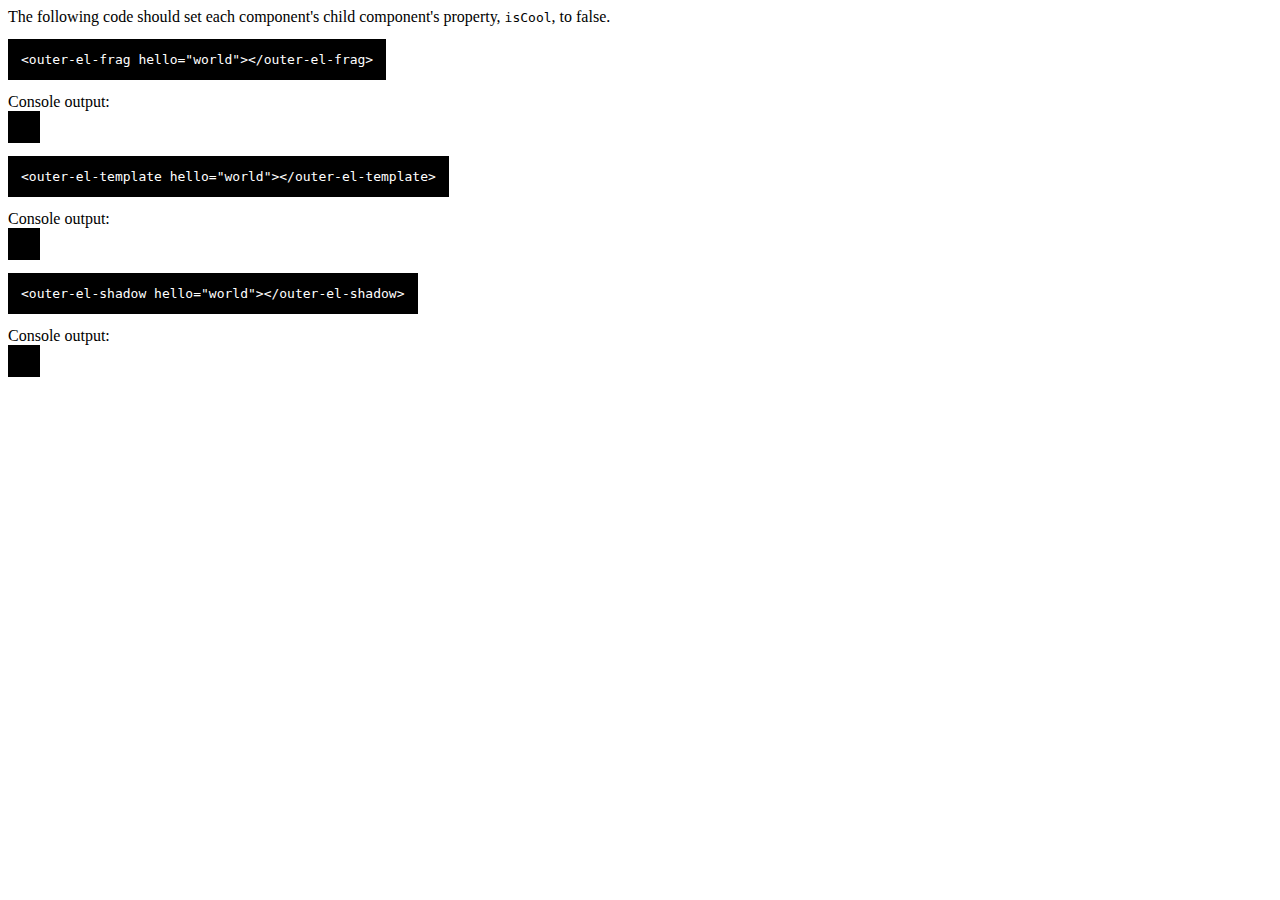
==== index.html @ 1d06c9b7 "combine" ====
<!DOCTYPE html>
<html>
  <head>
    <meta charset="utf-8">
    <title>Sub Component</title>
    <link rel="stylesheet" href="/main.css">
    <script src="/console.js"></script>
    <script type="text/javascript">let CURRENT_SELECTOR = null;</script>
    <link rel="import" href="outer-el-frag.html">
    <link rel="import" href="outer-el-shadow.html">
    <link rel="import" href="outer-el-template.html">
  </head>
  <body>
    The following code should set each component's child component's property, <code>isCool</code>, to false.
    <pre id="example-code"><code>&lt;outer-el-frag hello="world"&gt;&lt;/outer-el-frag&gt;</code></pre>
    Console output:
    <div id="console-output">
<!-- output of console.log inserted here by override in console.js -->
    </div>
    <outer-el-frag hello="world"></outer-el-frag>

    <pre id="example-code"><code>&lt;outer-el-template hello="world"&gt;&lt;/outer-el-template&gt;</code></pre>
    <script type="text/javascript">CURRENT_SELECTOR = '#console-output-2';</script>
    Console output:
    <div id="console-output-2">
<!-- output of console.log inserted here by override in console.js -->
    </div>
    <outer-el-template hello="world"></outer-el-template>

    <pre id="example-code"><code>&lt;outer-el-shadow hello="world"&gt;&lt;/outer-el-shadow&gt;</code></pre>
    <script type="text/javascript">CURRENT_SELECTOR = '#console-output-3';</script>
    Console output:
    <div id="console-output-3">
<!-- output of console.log inserted here by override in console.js -->
    </div>
    <outer-el-shadow hello="world"></outer-el-shadow>
  </body>
</html>
---- main.css ----
:root { --console-background: black ;}
pre { color: white; background-color: var(--console-background, black); }
pre+pre, pre:nth-child(1) { margin: 0; }
div[id^='console-output'], #example-code {
  width: fit-content;
  width: -moz-fit-content;
  width: -webkit-fit-content;
  padding: 1em;
  background: var(--console-background, black);
}
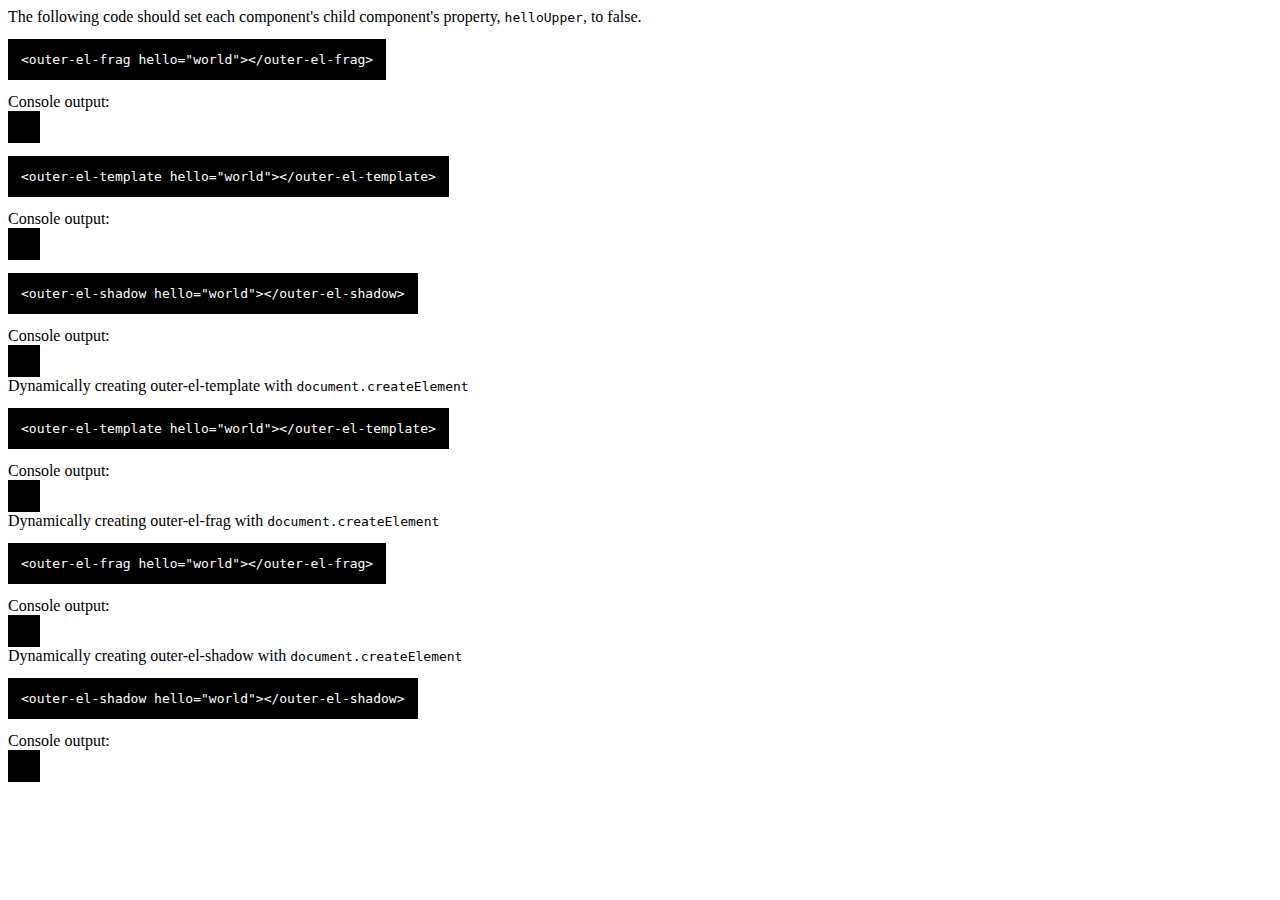
==== commit b741da20: "add dynamics" ====
--- a/index.html
+++ b/index.html
@@ -3,15 +3,15 @@
   <head>
     <meta charset="utf-8">
     <title>Sub Component</title>
-    <link rel="stylesheet" href="/main.css">
-    <script src="/console.js"></script>
+    <link rel="stylesheet" href="./main.css">
+    <script src="./console.js"></script>
     <script type="text/javascript">let CURRENT_SELECTOR = null;</script>
     <link rel="import" href="outer-el-frag.html">
     <link rel="import" href="outer-el-shadow.html">
     <link rel="import" href="outer-el-template.html">
   </head>
   <body>
-    The following code should set each component's child component's property, <code>isCool</code>, to false.
+    The following code should set each component's child component's property, <code>helloUpper</code>, to false.
     <pre id="example-code"><code>&lt;outer-el-frag hello="world"&gt;&lt;/outer-el-frag&gt;</code></pre>
     Console output:
     <div id="console-output">
@@ -34,5 +34,44 @@
 <!-- output of console.log inserted here by override in console.js -->
     </div>
     <outer-el-shadow hello="world"></outer-el-shadow>
+
+    Dynamically creating outer-el-template with <code>document.createElement</code>
+    <pre id="example-code"><code>&lt;outer-el-template hello="world"&gt;&lt;/outer-el-template&gt;</code></pre>
+    <script type="text/javascript">CURRENT_SELECTOR = '#console-output-4';</script>
+    Console output:
+    <div id="console-output-4">
+<!-- output of console.log inserted here by override in console.js -->
+    </div>
+    <script type="text/javascript">
+      let outerElTemplate = document.createElement('outer-el-template');
+      outerElTemplate.setAttribute('hello', 'world');
+      document.body.appendChild(outerElTemplate);
+    </script>
+
+    Dynamically creating outer-el-frag with <code>document.createElement</code>
+    <pre id="example-code"><code>&lt;outer-el-frag hello="world"&gt;&lt;/outer-el-frag&gt;</code></pre>
+    <script type="text/javascript">CURRENT_SELECTOR = '#console-output-5';</script>
+    Console output:
+    <div id="console-output-5">
+<!-- output of console.log inserted here by override in console.js -->
+    </div>
+    <script type="text/javascript">
+      let outerElFrag = document.createElement('outer-el-frag');
+      outerElFrag.setAttribute('hello', 'world');
+      document.body.appendChild(outerElFrag);
+    </script>
+
+    Dynamically creating outer-el-shadow with <code>document.createElement</code>
+    <pre id="example-code"><code>&lt;outer-el-shadow hello="world"&gt;&lt;/outer-el-shadow&gt;</code></pre>
+    <script type="text/javascript">CURRENT_SELECTOR = '#console-output-6';</script>
+    Console output:
+    <div id="console-output-6">
+<!-- output of console.log inserted here by override in console.js -->
+    </div>
+    <script type="text/javascript">
+      let outerElShadow = document.createElement('outer-el-shadow');
+      outerElShadow.setAttribute('hello', 'world');
+      document.body.appendChild(outerElShadow);
+    </script>
   </body>
 </html>
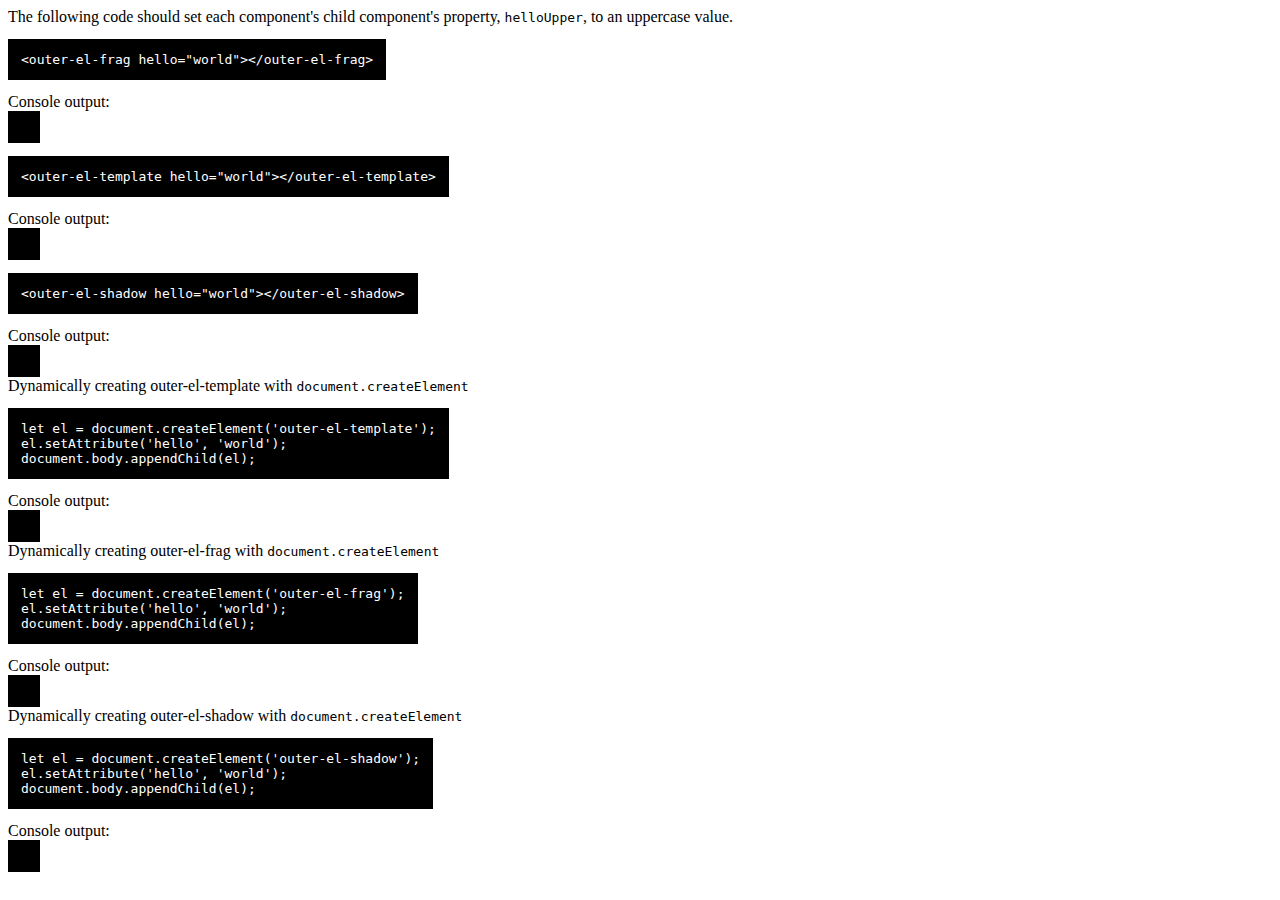
==== commit 486d226e: "update" ====
--- a/index.html
+++ b/index.html
@@ -11,7 +11,7 @@
     <link rel="import" href="outer-el-template.html">
   </head>
   <body>
-    The following code should set each component's child component's property, <code>helloUpper</code>, to false.
+    The following code should set each component's child component's property, <code>helloUpper</code>, to an uppercase value.
     <pre id="example-code"><code>&lt;outer-el-frag hello="world"&gt;&lt;/outer-el-frag&gt;</code></pre>
     Console output:
     <div id="console-output">
@@ -36,7 +36,9 @@
     <outer-el-shadow hello="world"></outer-el-shadow>
 
     Dynamically creating outer-el-template with <code>document.createElement</code>
-    <pre id="example-code"><code>&lt;outer-el-template hello="world"&gt;&lt;/outer-el-template&gt;</code></pre>
+    <pre id="example-code"><code>let el = document.createElement('outer-el-template');
+el.setAttribute('hello', 'world');
+document.body.appendChild(el);</code></pre>
     <script type="text/javascript">CURRENT_SELECTOR = '#console-output-4';</script>
     Console output:
     <div id="console-output-4">
@@ -49,7 +51,9 @@
     </script>
 
     Dynamically creating outer-el-frag with <code>document.createElement</code>
-    <pre id="example-code"><code>&lt;outer-el-frag hello="world"&gt;&lt;/outer-el-frag&gt;</code></pre>
+    <pre id="example-code"><code>let el = document.createElement('outer-el-frag');
+el.setAttribute('hello', 'world');
+document.body.appendChild(el);</code></pre>
     <script type="text/javascript">CURRENT_SELECTOR = '#console-output-5';</script>
     Console output:
     <div id="console-output-5">
@@ -62,7 +66,9 @@
     </script>
 
     Dynamically creating outer-el-shadow with <code>document.createElement</code>
-    <pre id="example-code"><code>&lt;outer-el-shadow hello="world"&gt;&lt;/outer-el-shadow&gt;</code></pre>
+    <pre id="example-code"><code>let el = document.createElement('outer-el-shadow');
+el.setAttribute('hello', 'world');
+document.body.appendChild(el);</code></pre>
     <script type="text/javascript">CURRENT_SELECTOR = '#console-output-6';</script>
     Console output:
     <div id="console-output-6">
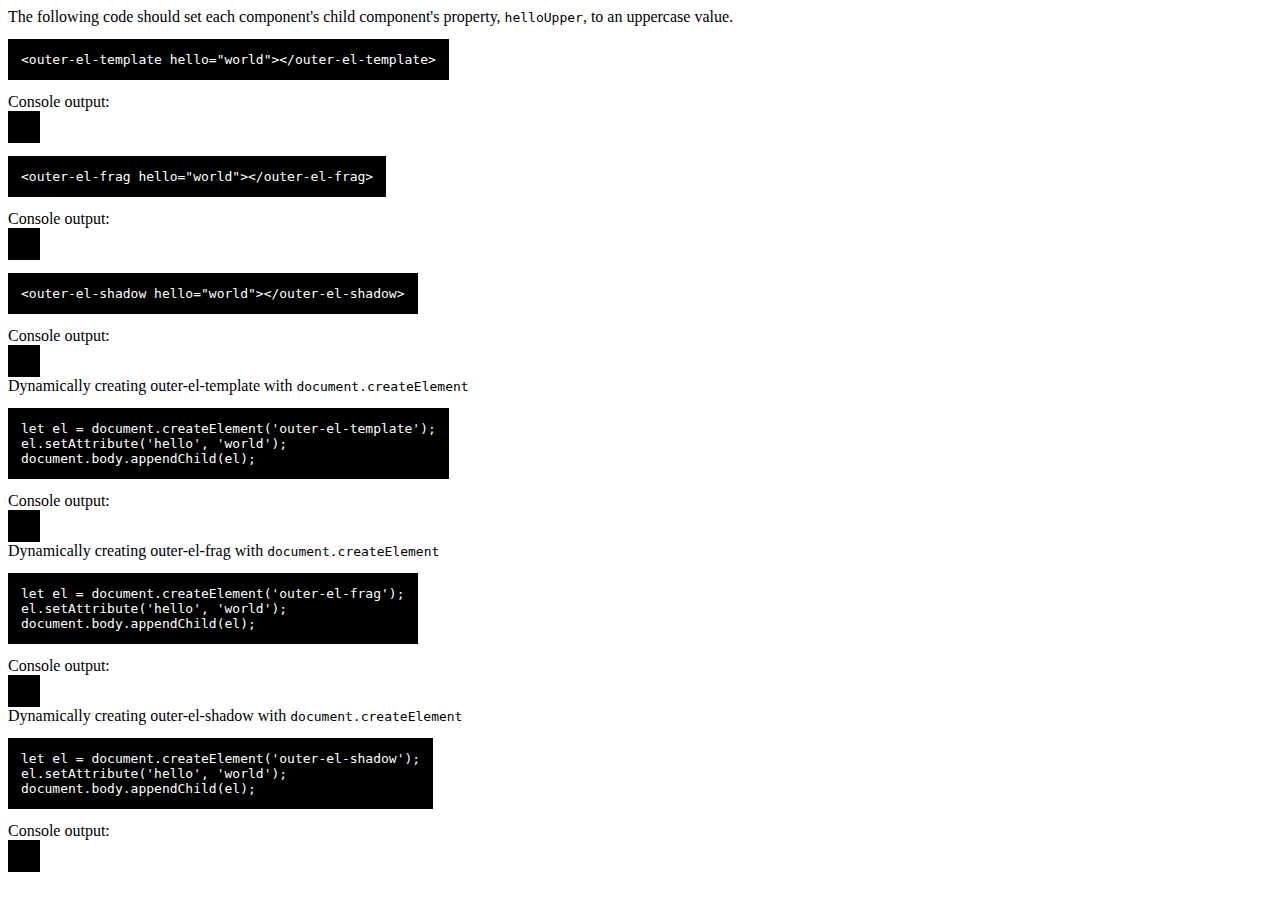
==== commit ea3adec7: "switch order" ====
--- a/index.html
+++ b/index.html
@@ -6,26 +6,26 @@
     <link rel="stylesheet" href="./main.css">
     <script src="./console.js"></script>
     <script type="text/javascript">let CURRENT_SELECTOR = null;</script>
+    <link rel="import" href="outer-el-template.html">
     <link rel="import" href="outer-el-frag.html">
     <link rel="import" href="outer-el-shadow.html">
-    <link rel="import" href="outer-el-template.html">
   </head>
   <body>
     The following code should set each component's child component's property, <code>helloUpper</code>, to an uppercase value.
-    <pre id="example-code"><code>&lt;outer-el-frag hello="world"&gt;&lt;/outer-el-frag&gt;</code></pre>
+    <pre id="example-code"><code>&lt;outer-el-template hello="world"&gt;&lt;/outer-el-template&gt;</code></pre>
     Console output:
     <div id="console-output">
-<!-- output of console.log inserted here by override in console.js -->
+      <!-- output of console.log inserted here by override in console.js -->
     </div>
-    <outer-el-frag hello="world"></outer-el-frag>
+    <outer-el-template hello="world"></outer-el-template>
 
-    <pre id="example-code"><code>&lt;outer-el-template hello="world"&gt;&lt;/outer-el-template&gt;</code></pre>
+    <pre id="example-code"><code>&lt;outer-el-frag hello="world"&gt;&lt;/outer-el-frag&gt;</code></pre>
     <script type="text/javascript">CURRENT_SELECTOR = '#console-output-2';</script>
     Console output:
     <div id="console-output-2">
-<!-- output of console.log inserted here by override in console.js -->
+      <!-- output of console.log inserted here by override in console.js -->
     </div>
-    <outer-el-template hello="world"></outer-el-template>
+    <outer-el-frag hello="world"></outer-el-frag>
 
     <pre id="example-code"><code>&lt;outer-el-shadow hello="world"&gt;&lt;/outer-el-shadow&gt;</code></pre>
     <script type="text/javascript">CURRENT_SELECTOR = '#console-output-3';</script>
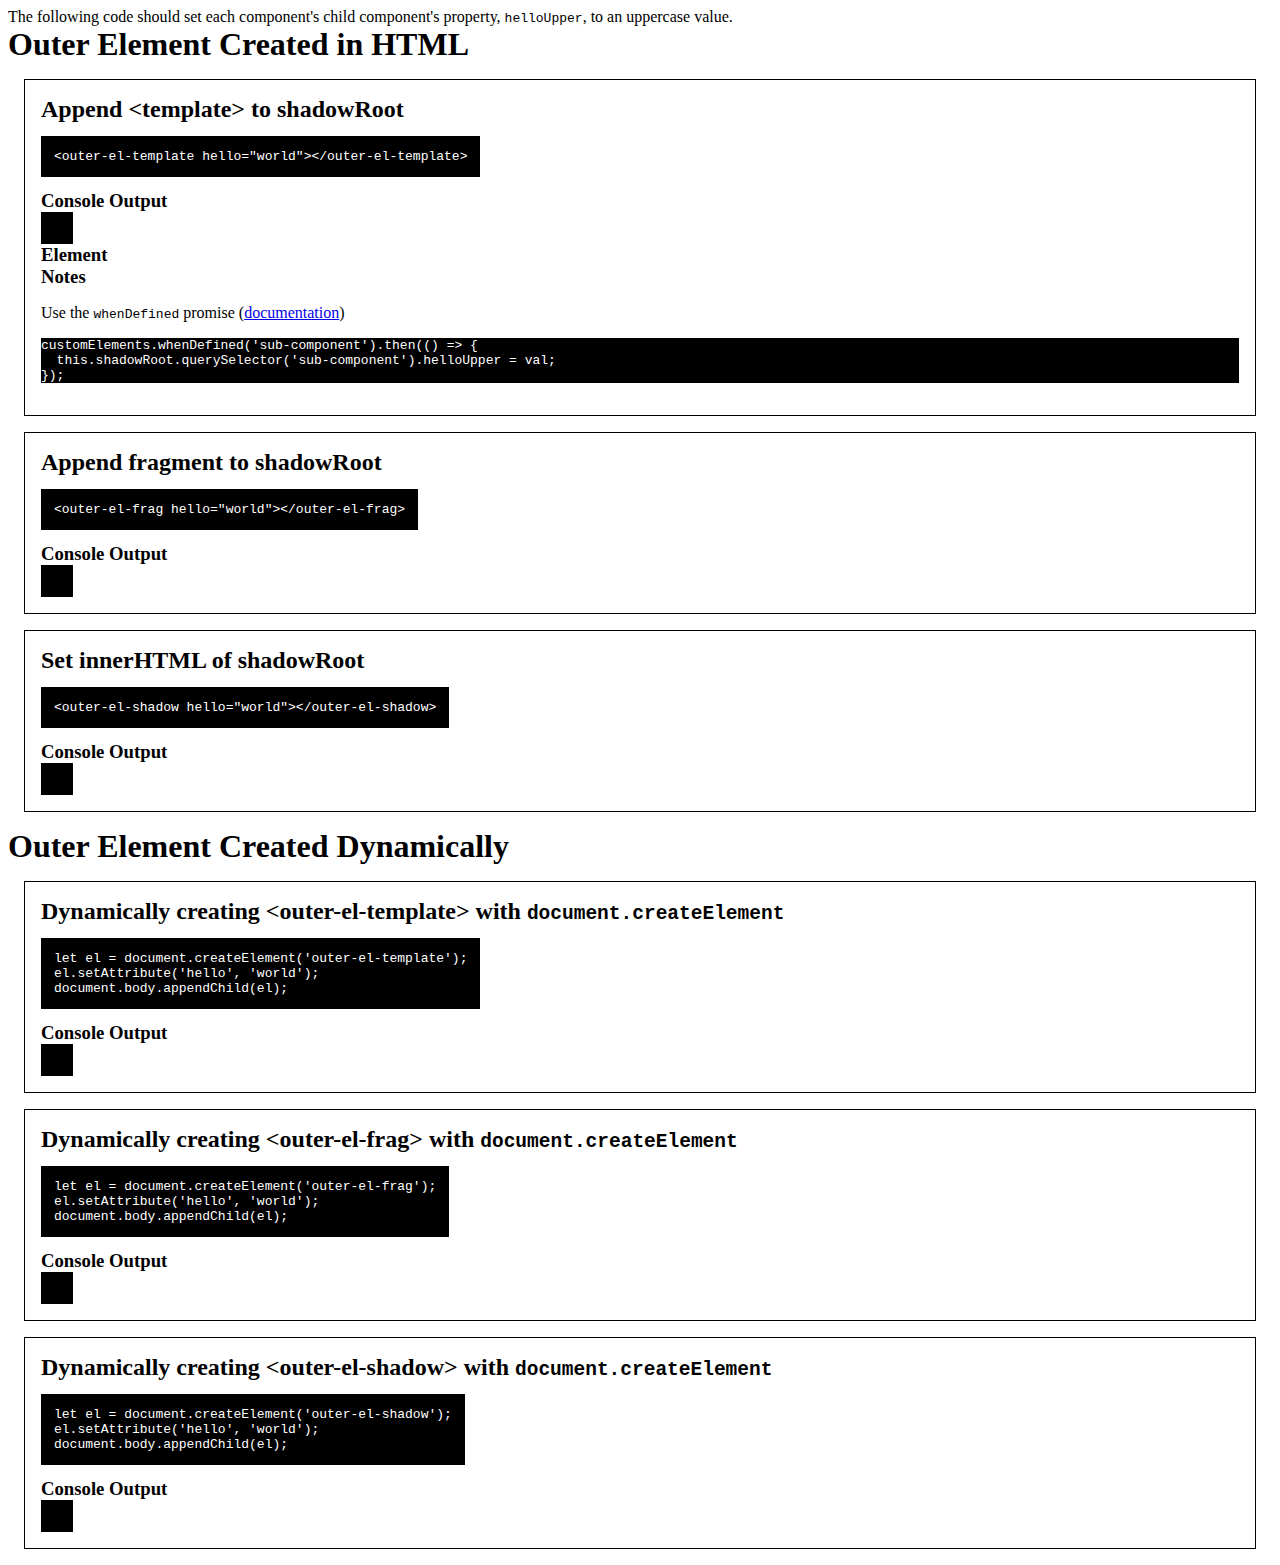
==== commit 16e7859d: "fix template method" ====
--- a/index.html
+++ b/index.html
@@ -12,72 +12,86 @@
   </head>
   <body>
     The following code should set each component's child component's property, <code>helloUpper</code>, to an uppercase value.
-    <pre id="example-code"><code>&lt;outer-el-template hello="world"&gt;&lt;/outer-el-template&gt;</code></pre>
-    Console output:
-    <div id="console-output">
-      <!-- output of console.log inserted here by override in console.js -->
+
+    <h1>Outer Element Created in HTML</h1>
+
+    <div class="border">
+      <h2>Append &lt;template&gt; to shadowRoot</h2>
+      <pre id="example-code"><code>&lt;outer-el-template hello="world"&gt;&lt;/outer-el-template&gt;</code></pre>
+      <h3>Console Output</h3>
+      <div id="console-output"><!-- output of console.log inserted here by override in console.js --></div>
+      <h3>Element</h3>
+      <outer-el-template hello="world"></outer-el-template>
+      <h3>Notes</h3>
+      <p>Use the <code>whenDefined</code> promise (<a href="https://developers.google.com/web/fundamentals/architecture/building-components/customelements#progressively_enhanced_html">documentation</a>)
+        <pre><code>customElements.whenDefined('sub-component').then(() => {
+  this.shadowRoot.querySelector('sub-component').helloUpper = val;
+});</code></pre></p>
     </div>
-    <outer-el-template hello="world"></outer-el-template>
 
-    <pre id="example-code"><code>&lt;outer-el-frag hello="world"&gt;&lt;/outer-el-frag&gt;</code></pre>
-    <script type="text/javascript">CURRENT_SELECTOR = '#console-output-2';</script>
-    Console output:
-    <div id="console-output-2">
-      <!-- output of console.log inserted here by override in console.js -->
+    <div class="border">
+      <h2>Append fragment to shadowRoot</h2>
+      <pre id="example-code"><code>&lt;outer-el-frag hello="world"&gt;&lt;/outer-el-frag&gt;</code></pre>
+      <script type="text/javascript">CURRENT_SELECTOR = '#console-output-2';</script>
+      <h3>Console Output</h3>
+      <div id="console-output-2"><!-- output of console.log inserted here by override in console.js --></div>
+      <outer-el-frag hello="world"></outer-el-frag>
     </div>
-    <outer-el-frag hello="world"></outer-el-frag>
 
-    <pre id="example-code"><code>&lt;outer-el-shadow hello="world"&gt;&lt;/outer-el-shadow&gt;</code></pre>
-    <script type="text/javascript">CURRENT_SELECTOR = '#console-output-3';</script>
-    Console output:
-    <div id="console-output-3">
-<!-- output of console.log inserted here by override in console.js -->
+    <div class="border">
+      <h2>Set innerHTML of shadowRoot</h2>
+      <pre id="example-code"><code>&lt;outer-el-shadow hello="world"&gt;&lt;/outer-el-shadow&gt;</code></pre>
+      <script type="text/javascript">CURRENT_SELECTOR = '#console-output-3';</script>
+      <h3>Console Output</h3>
+      <div id="console-output-3"><!-- output of console.log inserted here by override in console.js --></div>
+      <outer-el-shadow hello="world"></outer-el-shadow>
     </div>
-    <outer-el-shadow hello="world"></outer-el-shadow>
 
-    Dynamically creating outer-el-template with <code>document.createElement</code>
-    <pre id="example-code"><code>let el = document.createElement('outer-el-template');
+    <h1>Outer Element Created Dynamically</h1>
+
+    <div class="border">
+      <h2>Dynamically creating &lt;outer-el-template&gt; with <code>document.createElement</code></h2>
+      <pre id="example-code"><code>let el = document.createElement('outer-el-template');
 el.setAttribute('hello', 'world');
 document.body.appendChild(el);</code></pre>
-    <script type="text/javascript">CURRENT_SELECTOR = '#console-output-4';</script>
-    Console output:
-    <div id="console-output-4">
-<!-- output of console.log inserted here by override in console.js -->
+      <script type="text/javascript">CURRENT_SELECTOR = '#console-output-4';</script>
+      <h3>Console Output</h3>
+      <div id="console-output-4"><!-- output of console.log inserted here by override in console.js --></div>
+      <script type="text/javascript">
+        let outerElTemplate = document.createElement('outer-el-template');
+        outerElTemplate.setAttribute('hello', 'world');
+        document.body.lastElementChild.appendChild(outerElTemplate);
+      </script>
     </div>
-    <script type="text/javascript">
-      let outerElTemplate = document.createElement('outer-el-template');
-      outerElTemplate.setAttribute('hello', 'world');
-      document.body.appendChild(outerElTemplate);
-    </script>
 
-    Dynamically creating outer-el-frag with <code>document.createElement</code>
-    <pre id="example-code"><code>let el = document.createElement('outer-el-frag');
+    <div class="border">
+      <h2>Dynamically creating &lt;outer-el-frag&gt; with <code>document.createElement</code></h2>
+      <pre id="example-code"><code>let el = document.createElement('outer-el-frag');
 el.setAttribute('hello', 'world');
 document.body.appendChild(el);</code></pre>
-    <script type="text/javascript">CURRENT_SELECTOR = '#console-output-5';</script>
-    Console output:
-    <div id="console-output-5">
-<!-- output of console.log inserted here by override in console.js -->
+      <script type="text/javascript">CURRENT_SELECTOR = '#console-output-5';</script>
+      <h3>Console Output</h3>
+      <div id="console-output-5"><!-- output of console.log inserted here by override in console.js --></div>
+      <script type="text/javascript">
+        let outerElFrag = document.createElement('outer-el-frag');
+        outerElFrag.setAttribute('hello', 'world');
+        document.body.lastElementChild.appendChild(outerElFrag);
+      </script>
     </div>
-    <script type="text/javascript">
-      let outerElFrag = document.createElement('outer-el-frag');
-      outerElFrag.setAttribute('hello', 'world');
-      document.body.appendChild(outerElFrag);
-    </script>
 
-    Dynamically creating outer-el-shadow with <code>document.createElement</code>
-    <pre id="example-code"><code>let el = document.createElement('outer-el-shadow');
+    <div class="border">
+      <h2>Dynamically creating &lt;outer-el-shadow&gt; with <code>document.createElement</code></h2>
+      <pre id="example-code"><code>let el = document.createElement('outer-el-shadow');
 el.setAttribute('hello', 'world');
 document.body.appendChild(el);</code></pre>
-    <script type="text/javascript">CURRENT_SELECTOR = '#console-output-6';</script>
-    Console output:
-    <div id="console-output-6">
-<!-- output of console.log inserted here by override in console.js -->
+      <script type="text/javascript">CURRENT_SELECTOR = '#console-output-6';</script>
+      <h3>Console Output</h3>
+      <div id="console-output-6"><!-- output of console.log inserted here by override in console.js --></div>
+      <script type="text/javascript">
+        let outerElShadow = document.createElement('outer-el-shadow');
+        outerElShadow.setAttribute('hello', 'world');
+        document.body.lastElementChild.appendChild(outerElShadow);
+      </script>
     </div>
-    <script type="text/javascript">
-      let outerElShadow = document.createElement('outer-el-shadow');
-      outerElShadow.setAttribute('hello', 'world');
-      document.body.appendChild(outerElShadow);
-    </script>
   </body>
 </html>
--- a/main.css
+++ b/main.css
@@ -8,3 +8,5 @@
   padding: 1em;
   background: var(--console-background, black);
 }
+.border { border: solid 1px black; padding: 1em; margin: 1em;}
+h1,h2,h3 { margin: 0;}
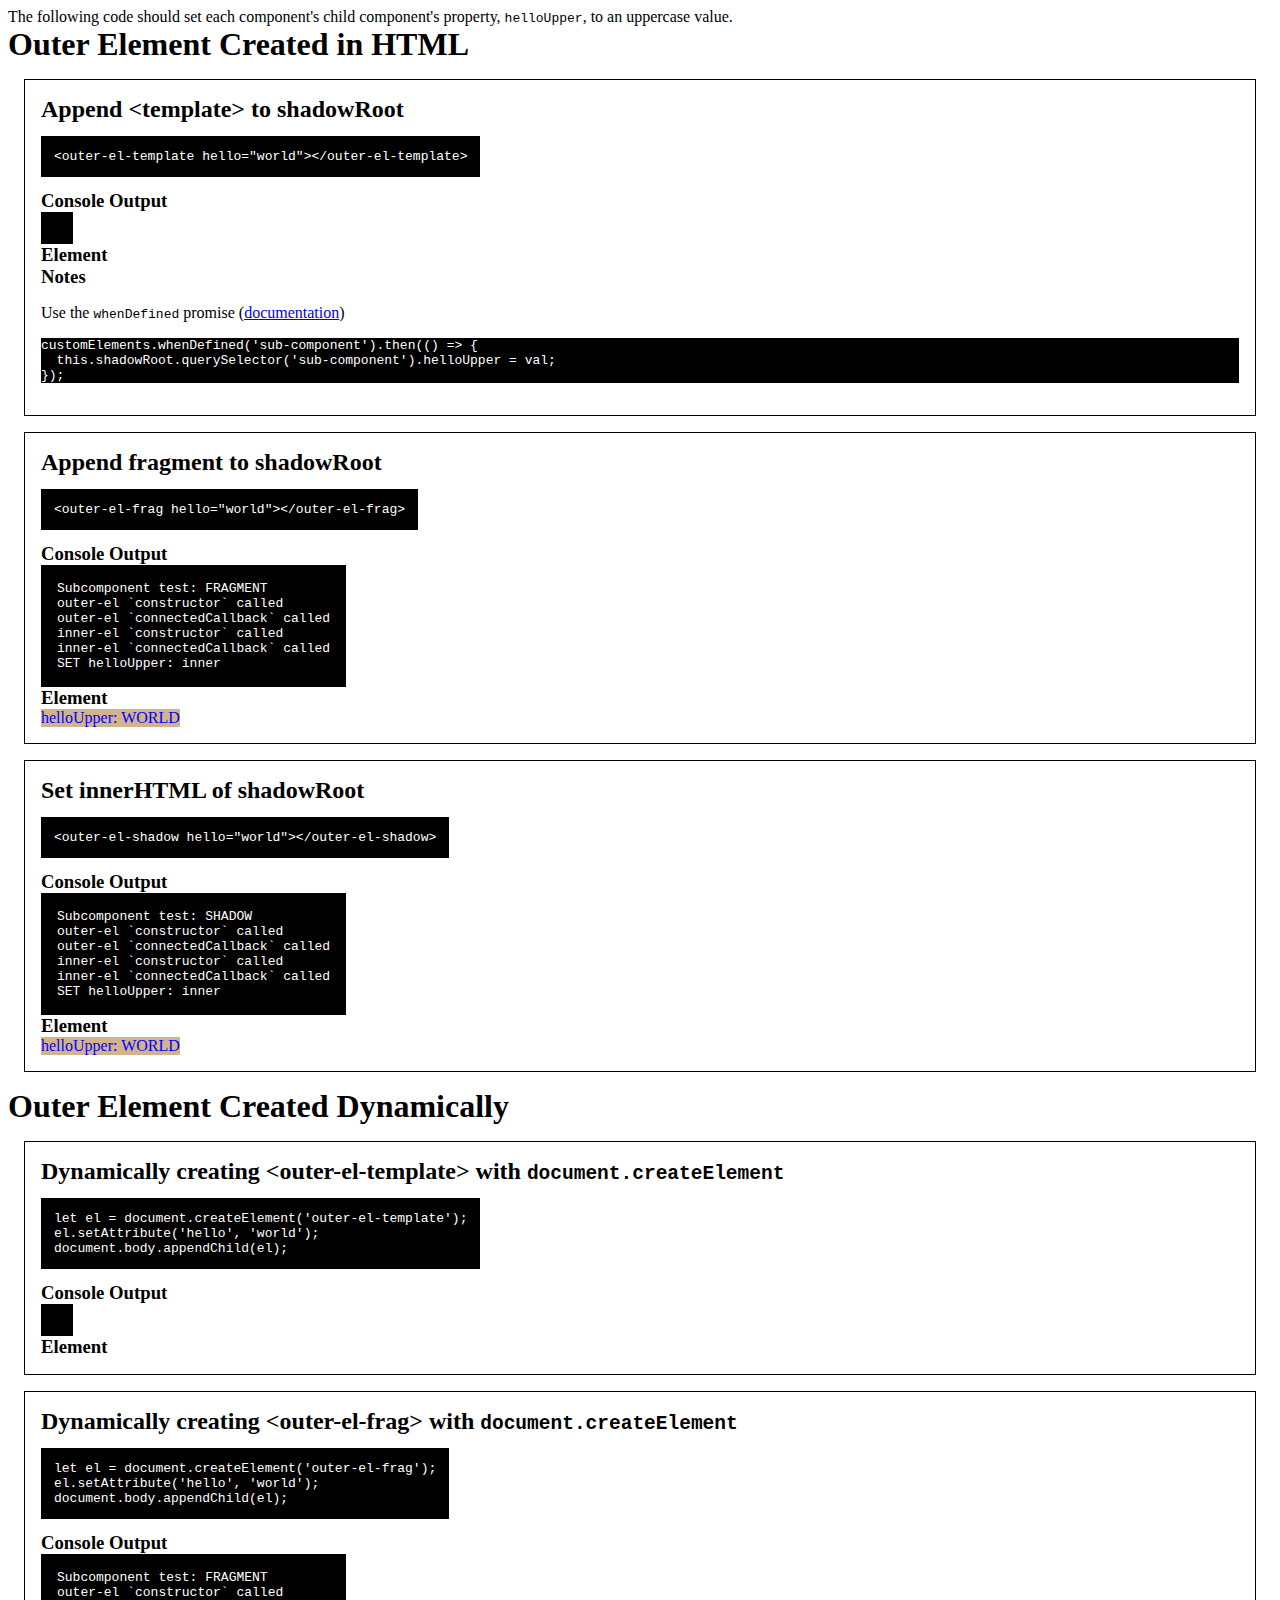
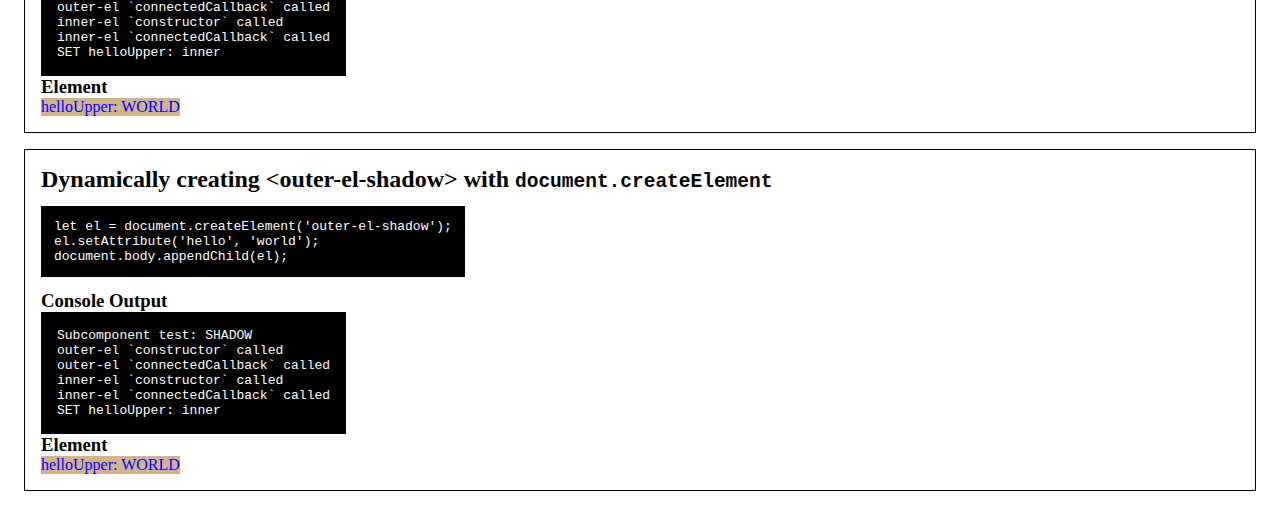
==== commit 4b551db5: "apply what Mike pointed out here: https://w3c.github.io/webcomponents/spec/custom/\#custom-element-c" ====
--- a/index.html
+++ b/index.html
@@ -5,10 +5,11 @@
     <title>Sub Component</title>
     <link rel="stylesheet" href="./main.css">
     <script src="./console.js"></script>
+    <script src="sub-component.js"></script>
     <script type="text/javascript">let CURRENT_SELECTOR = null;</script>
     <link rel="import" href="outer-el-template.html">
-    <link rel="import" href="outer-el-frag.html">
-    <link rel="import" href="outer-el-shadow.html">
+    <script src="outer-el-frag.js"></script>
+    <script src="outer-el-shadow.js"></script>
   </head>
   <body>
     The following code should set each component's child component's property, <code>helloUpper</code>, to an uppercase value.
@@ -35,6 +36,7 @@
       <script type="text/javascript">CURRENT_SELECTOR = '#console-output-2';</script>
       <h3>Console Output</h3>
       <div id="console-output-2"><!-- output of console.log inserted here by override in console.js --></div>
+      <h3>Element</h3>
       <outer-el-frag hello="world"></outer-el-frag>
     </div>
 
@@ -44,6 +46,7 @@
       <script type="text/javascript">CURRENT_SELECTOR = '#console-output-3';</script>
       <h3>Console Output</h3>
       <div id="console-output-3"><!-- output of console.log inserted here by override in console.js --></div>
+      <h3>Element</h3>
       <outer-el-shadow hello="world"></outer-el-shadow>
     </div>
 
@@ -57,6 +60,7 @@
       <script type="text/javascript">CURRENT_SELECTOR = '#console-output-4';</script>
       <h3>Console Output</h3>
       <div id="console-output-4"><!-- output of console.log inserted here by override in console.js --></div>
+      <h3>Element</h3>
       <script type="text/javascript">
         let outerElTemplate = document.createElement('outer-el-template');
         outerElTemplate.setAttribute('hello', 'world');
@@ -72,6 +76,7 @@
       <script type="text/javascript">CURRENT_SELECTOR = '#console-output-5';</script>
       <h3>Console Output</h3>
       <div id="console-output-5"><!-- output of console.log inserted here by override in console.js --></div>
+      <h3>Element</h3>
       <script type="text/javascript">
         let outerElFrag = document.createElement('outer-el-frag');
         outerElFrag.setAttribute('hello', 'world');
@@ -87,6 +92,7 @@
       <script type="text/javascript">CURRENT_SELECTOR = '#console-output-6';</script>
       <h3>Console Output</h3>
       <div id="console-output-6"><!-- output of console.log inserted here by override in console.js --></div>
+      <h3>Element</h3>
       <script type="text/javascript">
         let outerElShadow = document.createElement('outer-el-shadow');
         outerElShadow.setAttribute('hello', 'world');
